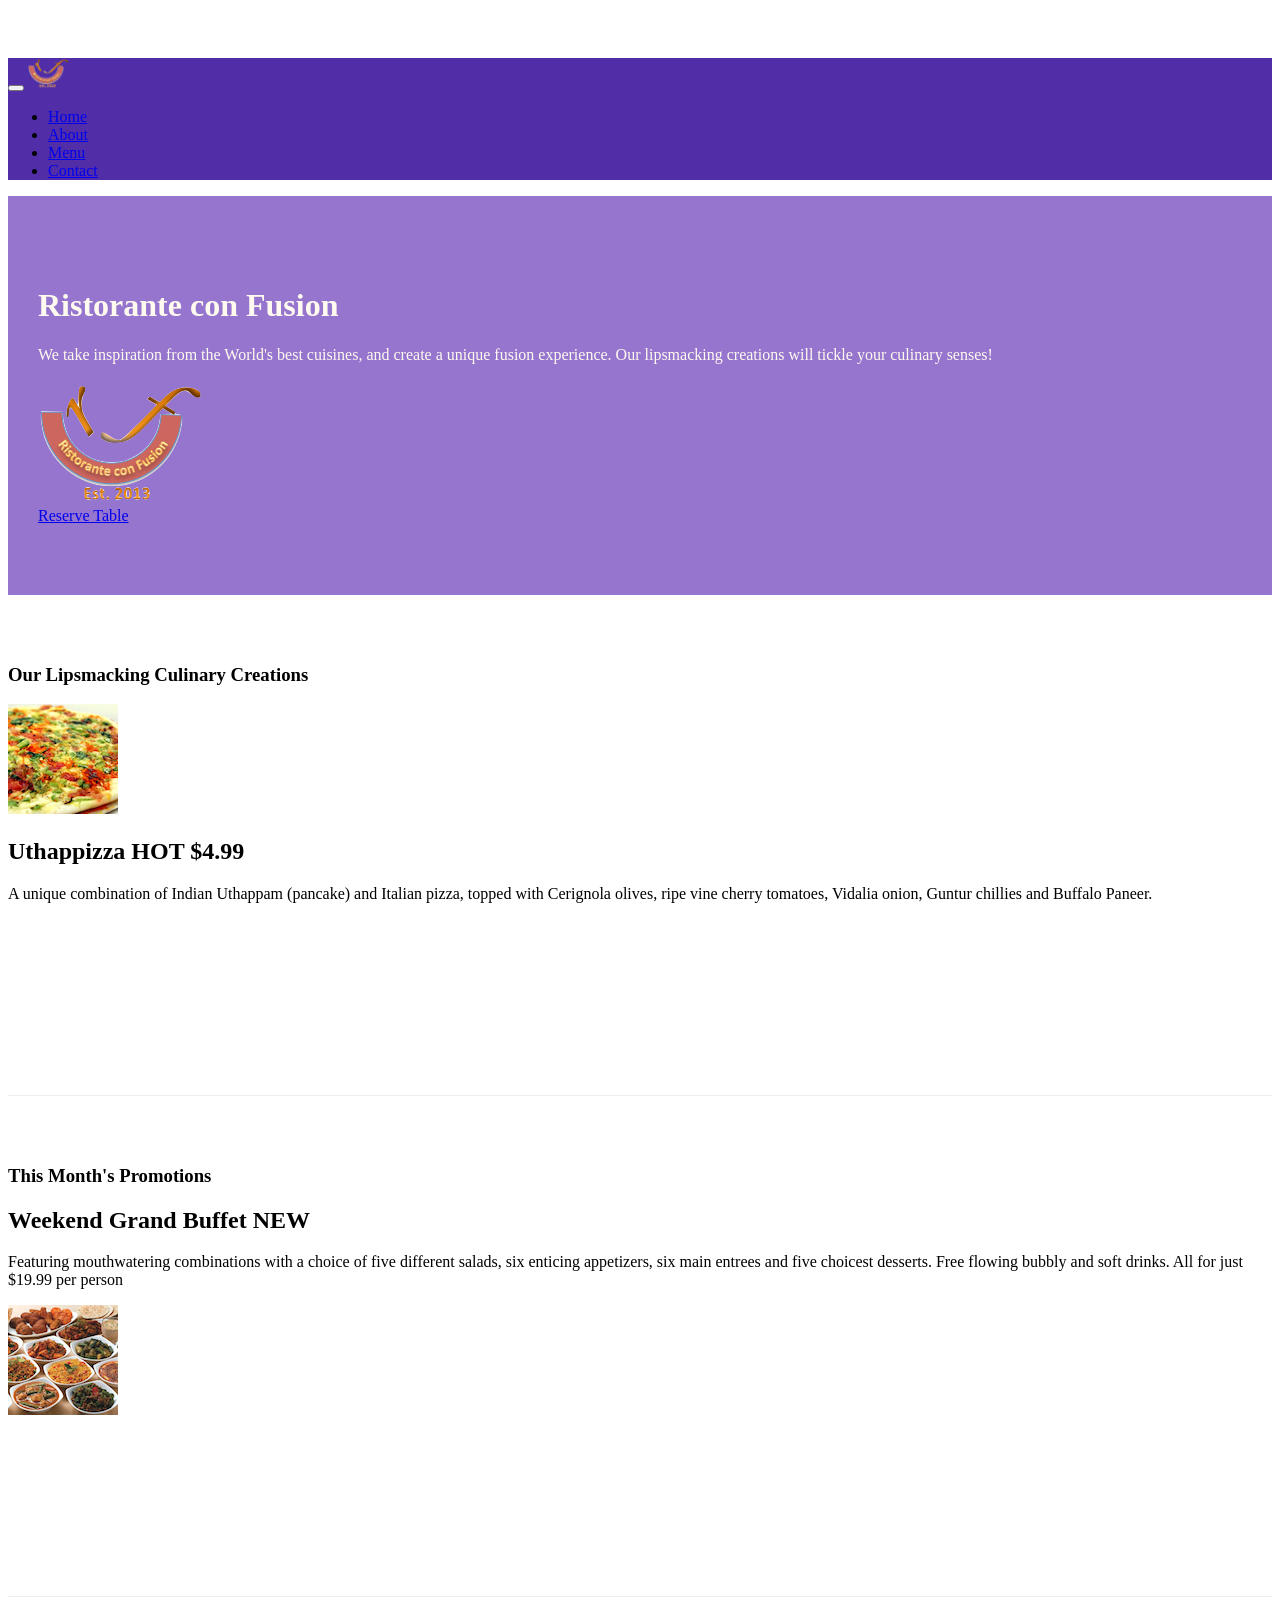
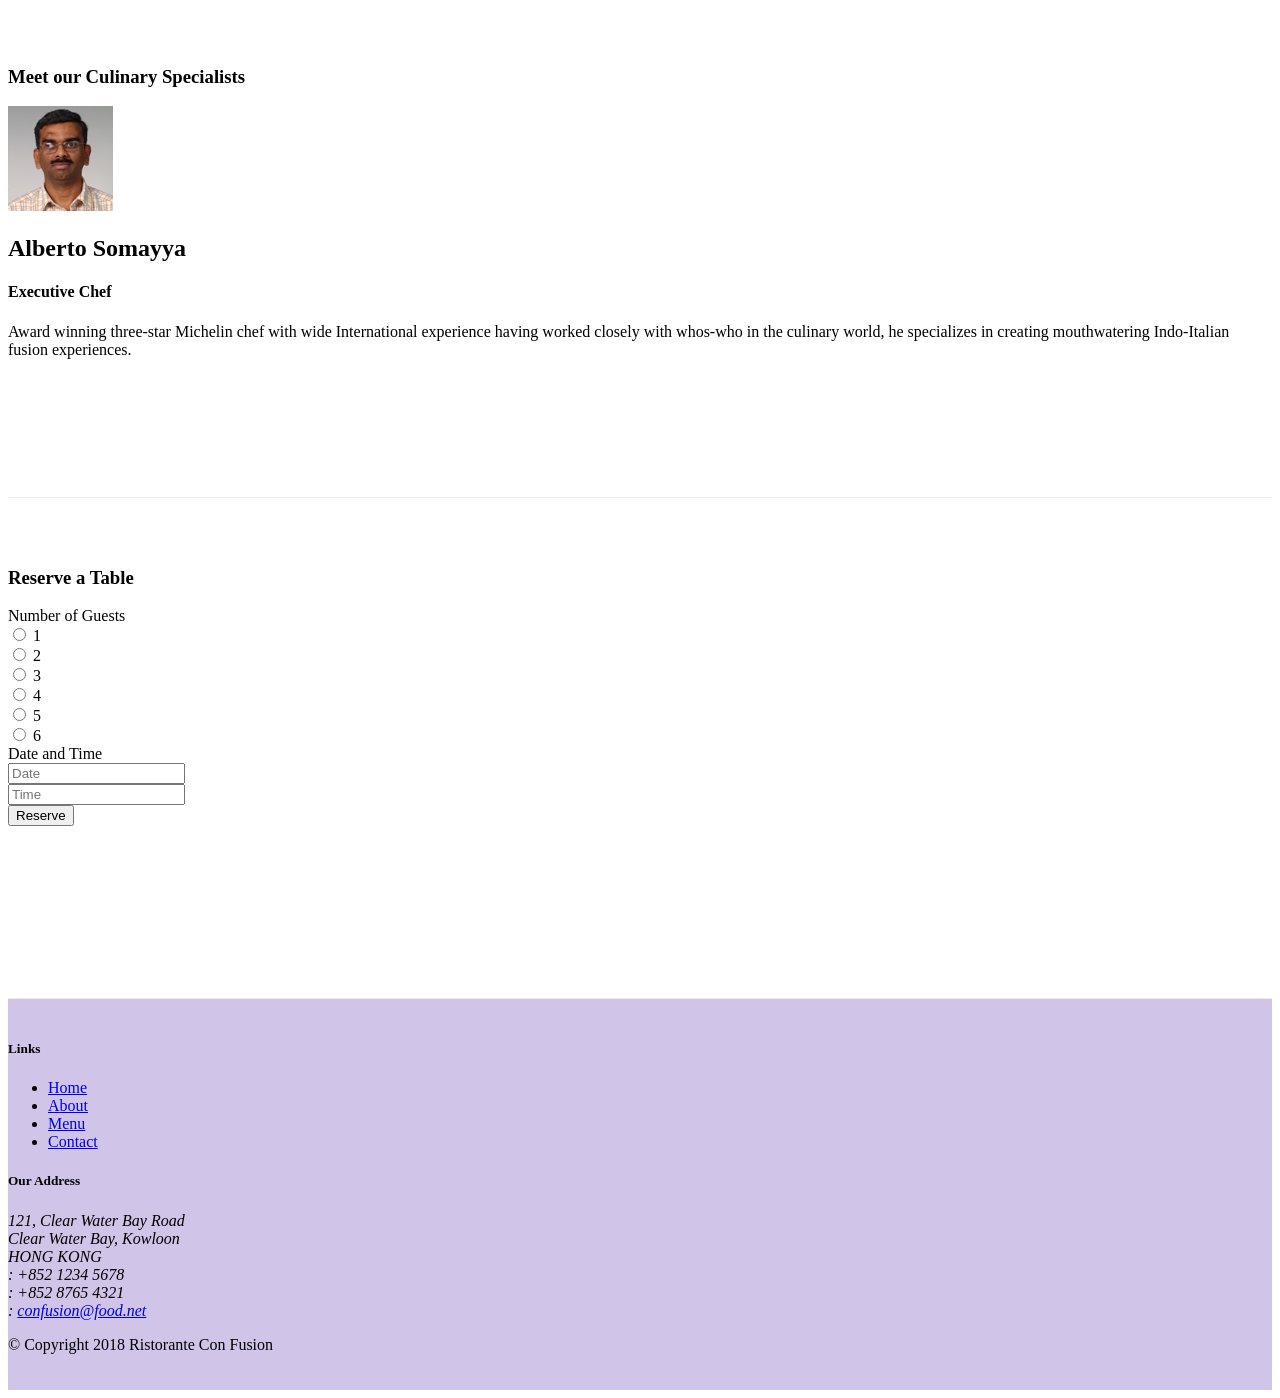
==== index.html @ df8a65fa "initial repository" ====
<!DOCTYPE html>
<html lang="en">

<head>
  <meta charset="UTF-8">
  <meta http-equiv="X-UA-Compatible" content="IE=edge">
  <meta name="viewport" content="width=device-width, initial-scale=1.0 shrink-to-fit=no">
  <link rel="stylesheet" href="node_modules/bootstrap/dist/css/bootstrap.min.css" />
  <link rel="stylesheet" href="node_modules/font-awesome/css/font-awesome.min.css" />
  <link rel="stylesheet" href="node_modules/bootstrap-social/bootstrap-social.css" />
  <link rel="stylesheet" href="./css/styles.css" />
  <title>Ristorante Con Fusion</title>
</head>

<body>
  <nav class="navbar navbar-dark navbar-expand-sm fixed-top">
    <div class="container">
      <button class="navbar-toggler" type="button" data-toggle="collapse" data-target="#Navbar">
        <span class="navbar-toggler-icon"></span>
      </button>
      <a class="navbar-brand mr-auto" href="/index.html"><img src="img/logo.png" height="30" width="41"></a>
      <div class="collapse navbar-collapse" id="Navbar">
        <ul class="navbar-nav mr-auto">
          <li class="nav-item active"><a class="nav-link" href="#"><span class="fa fa-home fa-lg"></span> Home</a></li>
          <li class="nav-item"><a class="nav-link" href="/aboutus.html"><span class="fa fa-info fa-lg"></span> About</a>
          </li>
          <li class="nav-item"><a class="nav-link" href="#"><span class="fa fa-list fa-lg"></span> Menu</a></li>
          <li class="nav-item"><a class="nav-link" href="/contactus.html"><span class="fa fa-address-card fa-lg"></span>
              Contact</a></li>
        </ul>
      </div>
    </div>
  </nav>
  <header class="jumbotron">
    <div class="container">
      <div class="row row-header">
        <div class="col-12 col-sm-6">
          <h1>Ristorante con Fusion</h1>
          <p>We take inspiration from the World's best cuisines, and create a unique fusion experience. Our lipsmacking
            creations will tickle your culinary senses!</p>
        </div>
        <div class="col-12 col-sm-3 align-self-center">
          <img src="img/logo.png" class="img-fluid">
        </div>
        <div class="col-12 col-sm-3 align-self-center">
          <a href="#reserve-table" class="btn btn-block btn-sm btn-warning">Reserve Table</a>
        </div>
      </div>
    </div>
    </div>
  </header>

  <div class="container">
    <div class="row row-content align-items-center">
      <div class="col-12 col-sm-4 order-sm-last col-md-3">
        <h3>Our Lipsmacking Culinary Creations</h3>
      </div>
      <div class="col col-sm order-sm-first col-md">
        <div class="media">
          <img class="d-flex mr-3 img-thumbnail align-self-center" src="img/uthappizza.png" alt="uthappizza">
          <div class="media-body">
            <h2 class="mt-0">Uthappizza <span class="badge badge-danger">HOT</span> <span
                class="badge badge-pill badge-secondary">$4.99</span></h2>
            <p class="d-none d-sm-block">A unique combination of Indian Uthappam (pancake) and Italian pizza, topped
              with Cerignola olives, ripe
              vine
              cherry tomatoes, Vidalia onion, Guntur chillies and Buffalo Paneer.</p>
          </div>
        </div>
      </div>
    </div>


    <div class="row row-content align-items-center">
      <div class="col-12 col-sm-4 col-md-3">
        <h3>This Month's Promotions</h3>
      </div>
      <div class="col col-sm col-md">
        <div class="media">
          <div class="media-body">
            <h2 class="mt-0">Weekend Grand Buffet <span class="badge badge-danger">NEW</span></h2>
            <p class="d-none d-sm-block">Featuring mouthwatering combinations with a choice of five different salads,
              six enticing appetizers, six
              main entrees and five choicest desserts. Free flowing bubbly and soft drinks. All for just $19.99 per
              person
            </p>
          </div>
          <img class="d-flex ml-3 img-thumbnail align-self-center" src="img/buffet.png" alt="buffet">
        </div>

      </div>
    </div>

    <div class="row row-content align-items-center">
      <div class="col-12 col-sm-4 order-sm-last col-md-3">
        <h3>Meet our Culinary Specialists</h3>
      </div>
      <div class="col col-sm order-sm-first col-md">
        <div class="media">
          <img class="d-flex mr-3 img-thumbnail align-self-center" src="img/alberto.png" alt="alberto">
          <div class="media-body">
            <h2 class="mt-0">Alberto Somayya</h2>
            <h4>Executive Chef</h4>
            <p class="d-none d-sm-block">Award winning three-star Michelin chef with wide International experience having worked closely with
              whos-who
              in the culinary world, he specializes in creating mouthwatering Indo-Italian fusion experiences. </p>
          </div>
        </div>
      </div>
    </div>

    <div class="row row-content align-items-center">
      <div class="col-12 col-sm-8 offset-sm-2">
        <div class="card">
          <h3 class="card-header bg-warning text-white">Reserve a Table</h3>
          <div class="card-body">
            <form>
              <div class="form-group row">
                <label for="numguests" class="col-sm-2 col-form-label">Number of Guests</label>
                <div class="col-sm-10">
                  <div class="form-check form-check-inline">
                    <input type="radio" class="form-check-input" id="radio1" name="optradio" value=1>
                    <label class="form-check-label" for="radio1">1</label>
                  </div>
                  <div class="form-check form-check-inline">
                    <input type="radio" class="form-check-input" id="radio2" name="optradio" value=2>
                    <label class="form-check-label" for="radio2">2</label>
                  </div>
                  <div class="form-check form-check-inline">
                    <input type="radio" class="form-check-input" id="radio3" name="optradio" value=3>
                    <label class="form-check-label" for="radio3">3</label>
                  </div>
                  <div class="form-check form-check-inline">
                    <input type="radio" class="form-check-input" id="radio4" name="optradio" value=4>
                    <label class="form-check-label" for="radio4">4</label>
                  </div>
                  <div class="form-check form-check-inline">
                    <input type="radio" class="form-check-input" id="radio5" name="optradio" value=5>
                    <label class="form-check-label" for="radio5">5</label>
                  </div>
                  <div class="form-check form-check-inline">
                    <input type="radio" class="form-check-input" id="radio6" name="optradio" value=6>
                    <label class="form-check-label" for="radio6">6</label>
                  </div>
                </div>
              </div>
              <div class="form-group row">
                <label for="numguests" class="col-sm-2 col-form-label">Date and Time</label>
                <div class="col-12 col-sm-3">
                  <input type="text" class="form-control" id="date" name="date" placeholder="Date">
                </div>
                <div class="col-12 col-sm-3">
                  <input type="text" class="form-control" id="time" name="time" placeholder="Time">
                </div>
              </div>
              <div id="reserve-table" class="form-group row">
                <div class="offset-sm-2 col-sm-10">
                  <button type="submit" class="btn btn-primary">Reserve</button>
                </div>
              </div>
            </form>
          </div>
        </div>
      </div>
    </div>
  </div>

  <footer class="footer">
    <div class="container">
      <div class="row">
        <div class="col-4 offset-1 col-sm-2">
          <h5>Links</h5>
          <ul class="list-unstyled">
            <li><a href="#">Home</a></li>
            <li><a href="#">About</a></li>
            <li><a href="#">Menu</a></li>
            <li><a href="#">Contact</a></li>
          </ul>
        </div>
        <div class="col-7 col-sm-5">
          <h5>Our Address</h5>
          <address>
            121, Clear Water Bay Road<br>
            Clear Water Bay, Kowloon<br>
            HONG KONG<br>
            <i class="fa fa-phone fa-lg"></i>: +852 1234 5678<br>
            <i class="fa fa-fax fa-lg"></i>: +852 8765 4321<br>
            <i class="fa fa-envelope fa-lg"></i>: <a href="mailto:confusion@food.net">confusion@food.net</a>
          </address>
        </div>
        <div class="col-12 col-sm-4 align-self-center">
          <div class="text-center">
            <a class="btn btn-social-icon btn-google" href="http://google.com/+"><i
                class="fa fa-google-plus fa-lg"></i></a>
            <a class="btn btn-social-icon btn-facebook" href="http://www.facebook.com/profile.php?id="><i
                class="fa fa-facebook fa-lg"></i></a>
            <a class="btn btn-social-icon btn-linkedin" href="http://www.linkedin.com/in/"><i
                class="fa fa-linkedin fa-lg"></i></a>
            <a class="btn btn-social-icon btn-twitter" href="http://twitter.com/"><i
                class="fa fa-twitter fa-lg"></i></a>
            <a class="btn btn-social-icon btn-google" href="http://youtube.com/"><i class="fa fa-youtube fa-lg"></i></a>
            <a class="btn btn-social-icon" href="mailto:"><i class="fa fa-envelope fa-lg"></i></a>
          </div>
        </div>
      </div>
      <div class="row justify-content-center">
        <div class="col-auto">
          <p>© Copyright 2018 Ristorante Con Fusion</p>
        </div>
      </div>
    </div>
  </footer>
</body>

<script src="https://code.jquery.com/jquery-3.2.1.slim.min.js"
  integrity="sha384-KJ3o2DKtIkvYIK3UENzmM7KCkRr/rE9/Qpg6aAZGJwFDMVNA/GpGFF93hXpG5KkN" crossorigin="anonymous"></script>
<script src="https://maxcdn.bootstrapcdn.com/bootstrap/4.0.0-beta/js/bootstrap.min.js"
  integrity="sha384-h0AbiXch4ZDo7tp9hKZ4TsHbi047NrKGLO3SEJAg45jXxnGIfYzk4Si90RDIqNm1" crossorigin="anonymous"></script>
<script src="https://cdnjs.cloudflare.com/ajax/libs/popper.js/1.11.0/umd/popper.min.js"
  integrity="sha384-b/U6ypiBEHpOf/4+1nzFpr53nxSS+GLCkfwBdFNTxtclqqenISfwAzpKaMNFNmj4" crossorigin="anonymous"></script>

</html>
---- css/styles.css ----
.row-header {
  margin: 0px auto;
  padding: 0px auto;
}

.row-content{
  margin: 0px auto;
  padding: 50px 0px;
  border-bottom: 1px ridge;
  min-height: 400px;
}

.footer {
  background-color: #D1C4E9;
  margin: 0px auto;
  padding: 20px 0px;
}

.jumbotron {
  padding: 70px 30px;
  margin: 0px auto;
  background: #9575CD;
  color:floralwhite;
}

.address {
  font-size: 80%;
  margin: 0px;
  color: #0f0f0f
}

body{
  padding: 50px 0px 0px 0px;
  z-index:0;
}

.navbar-dark {
   background-color: #512DA8;
}
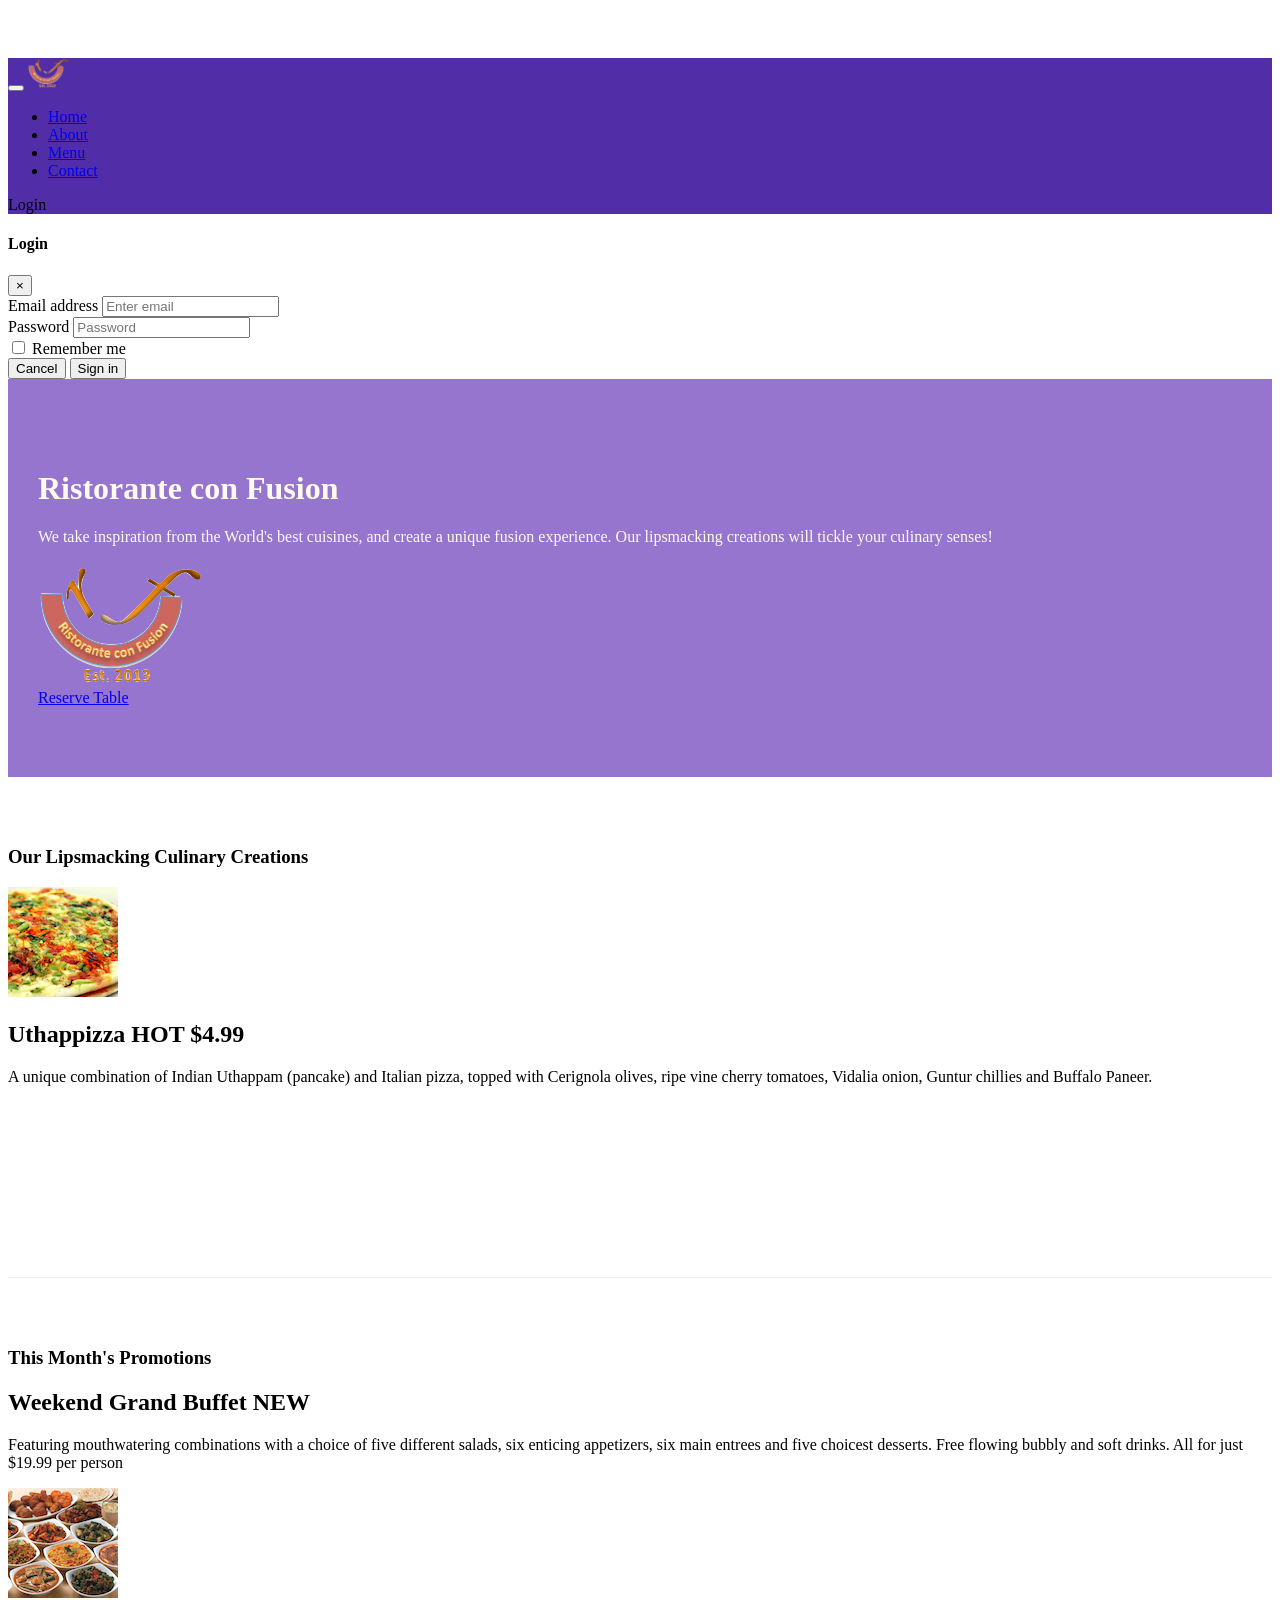
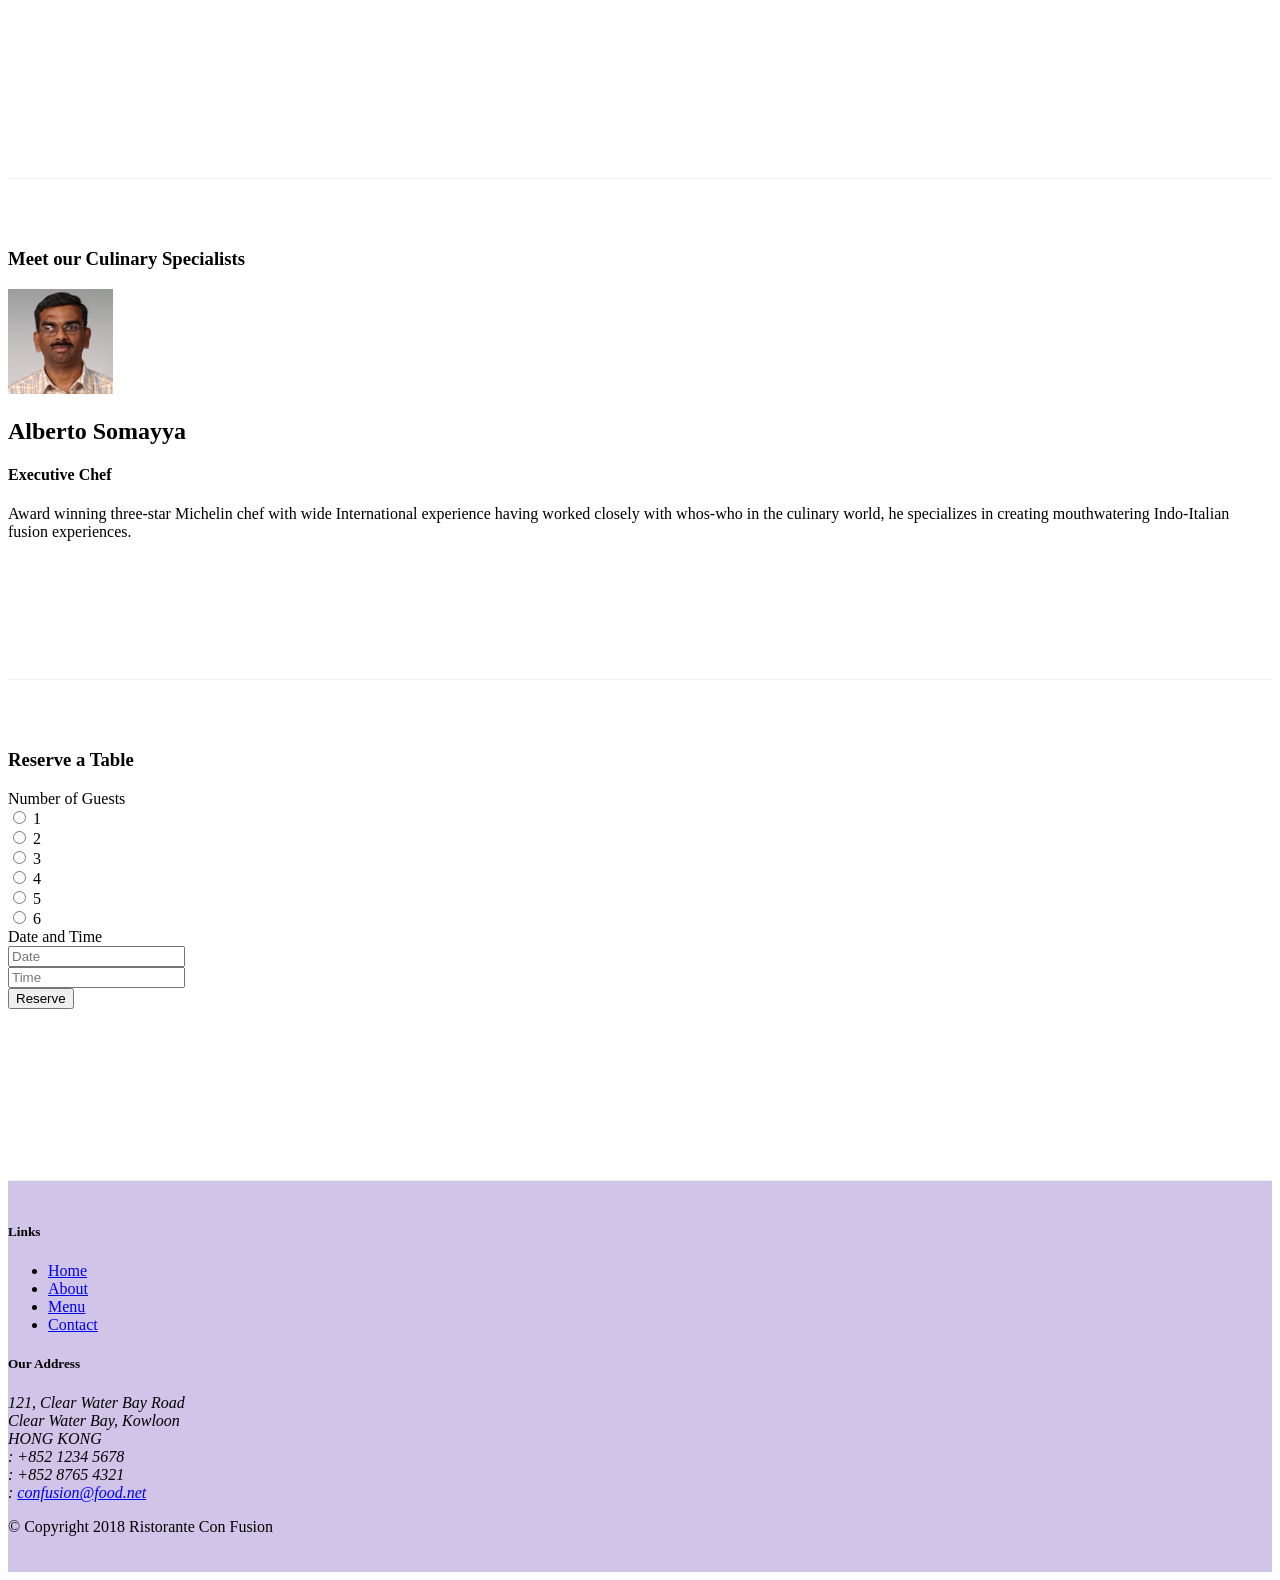
==== commit cf4fa1cf: "tooltips & modals" ====
--- a/index.html
+++ b/index.html
@@ -28,9 +28,53 @@
           <li class="nav-item"><a class="nav-link" href="/contactus.html"><span class="fa fa-address-card fa-lg"></span>
               Contact</a></li>
         </ul>
+        <span class="navbar-text">
+          <a data-toggle="modal" data-target="#loginModal">
+            <span class="fa fa-sign-in"></span> Login
+          </a>
+        </span>
       </div>
     </div>
   </nav>
+
+  <div id="loginModal" class="modal fade" role="dialog">
+    <div class="modal-dialog modal-lg" role="content">
+      <div class="modal-content">
+        <div class="modal-header">
+          <h4 class="modal-title">Login</h4>
+          <button type="button" class="close" data-dismiss="modal">
+            &times;
+          </button>
+        </div>
+        <div class="modal-body">
+          <form>
+            <div class="form-row">
+                <div class="form-group col-sm-4">
+                        <label class="sr-only" for="exampleInputEmail3">Email address</label>
+                        <input type="email" class="form-control form-control-sm mr-1" id="exampleInputEmail3" placeholder="Enter email">
+                </div>
+                <div class="form-group col-sm-4">
+                    <label class="sr-only" for="exampleInputPassword3">Password</label>
+                    <input type="password" class="form-control form-control-sm mr-1" id="exampleInputPassword3" placeholder="Password">
+                </div>
+                <div class="col-sm-auto">
+                    <div class="form-check">
+                        <input class="form-check-input" type="checkbox">
+                        <label class="form-check-label"> Remember me
+                        </label>
+                    </div>
+                </div>
+            </div>
+            <div class="form-row">
+                <button type="button" class="btn btn-secondary btn-sm ml-auto" data-dismiss="modal">Cancel</button>
+                <button type="submit" class="btn btn-primary btn-sm ml-1">Sign in</button>        
+            </div>
+        </form>
+        </div>
+      </div>
+    </div>
+  </div>
+
   <header class="jumbotron">
     <div class="container">
       <div class="row row-header">
@@ -43,7 +87,10 @@
           <img src="img/logo.png" class="img-fluid">
         </div>
         <div class="col-12 col-sm-3 align-self-center">
-          <a href="#reserve-table" class="btn btn-block btn-sm btn-warning">Reserve Table</a>
+          <a href="#reserve-table" data-toggle="tooltip" data-html="true"
+            title="Or Call us at <br><strong>+852 12345678 </strong>" data-placement="bottom"
+            class="btn btn-block btn-sm btn-warning">Reserve Table
+          </a>
         </div>
       </div>
     </div>
@@ -101,7 +148,8 @@
           <div class="media-body">
             <h2 class="mt-0">Alberto Somayya</h2>
             <h4>Executive Chef</h4>
-            <p class="d-none d-sm-block">Award winning three-star Michelin chef with wide International experience having worked closely with
+            <p class="d-none d-sm-block">Award winning three-star Michelin chef with wide International experience
+              having worked closely with
               whos-who
               in the culinary world, he specializes in creating mouthwatering Indo-Italian fusion experiences. </p>
           </div>
@@ -214,9 +262,14 @@
 
 <script src="https://code.jquery.com/jquery-3.2.1.slim.min.js"
   integrity="sha384-KJ3o2DKtIkvYIK3UENzmM7KCkRr/rE9/Qpg6aAZGJwFDMVNA/GpGFF93hXpG5KkN" crossorigin="anonymous"></script>
+<script src="https://cdnjs.cloudflare.com/ajax/libs/popper.js/1.11.0/umd/popper.min.js"
+  integrity="sha384-b/U6ypiBEHpOf/4+1nzFpr53nxSS+GLCkfwBdFNTxtclqqenISfwAzpKaMNFNmj4" crossorigin="anonymous"></script>
 <script src="https://maxcdn.bootstrapcdn.com/bootstrap/4.0.0-beta/js/bootstrap.min.js"
   integrity="sha384-h0AbiXch4ZDo7tp9hKZ4TsHbi047NrKGLO3SEJAg45jXxnGIfYzk4Si90RDIqNm1" crossorigin="anonymous"></script>
-<script src="https://cdnjs.cloudflare.com/ajax/libs/popper.js/1.11.0/umd/popper.min.js"
-  integrity="sha384-b/U6ypiBEHpOf/4+1nzFpr53nxSS+GLCkfwBdFNTxtclqqenISfwAzpKaMNFNmj4" crossorigin="anonymous"></script>
+<script>
+  $(document).ready(function () {
+    $('[data-toggle="tooltip"]').tooltip();
+  });
+</script>
 
 </html>
--- a/css/styles.css
+++ b/css/styles.css
@@ -37,3 +37,10 @@
 .navbar-dark {
    background-color: #512DA8;
 }
+
+.tab-content {
+  border-left: 1px solid #ddd;
+  border-right: 1px solid #ddd;
+  border-bottom: 1px solid #ddd;
+  padding: 10px;
+}
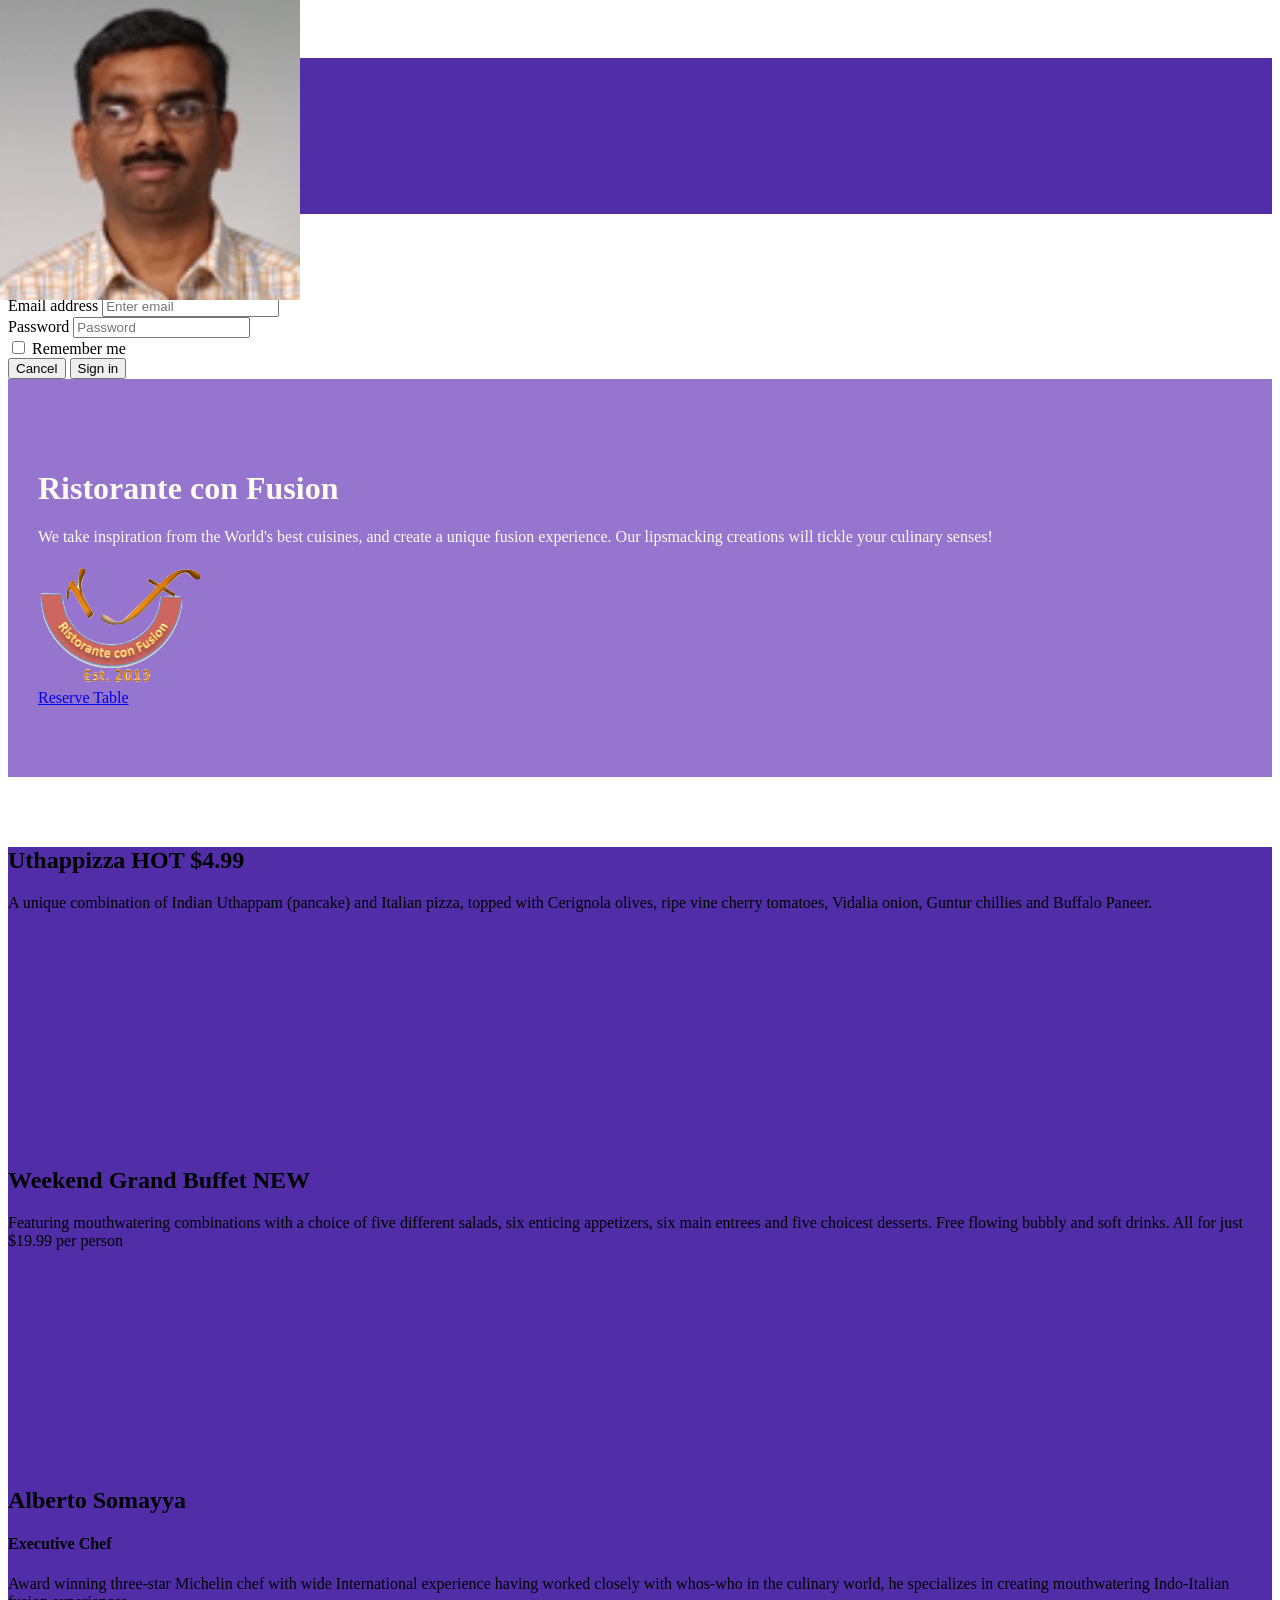
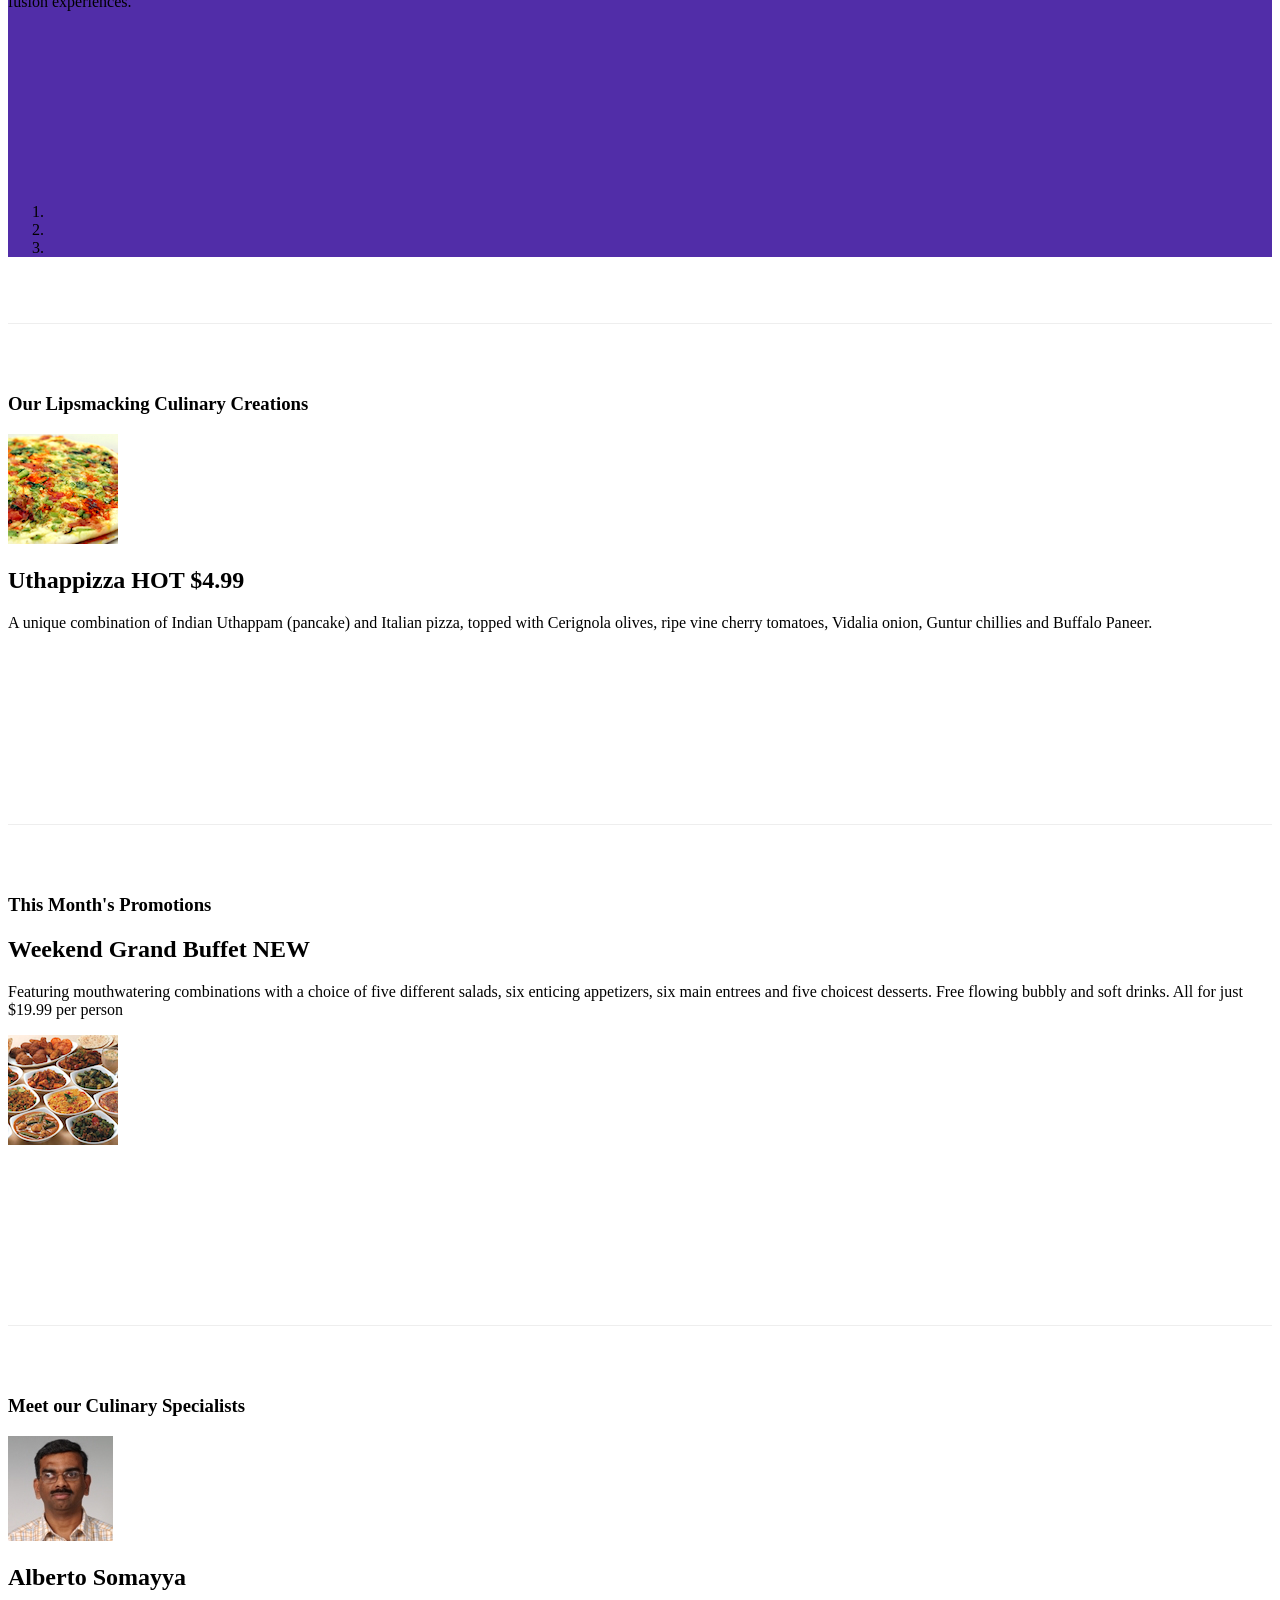
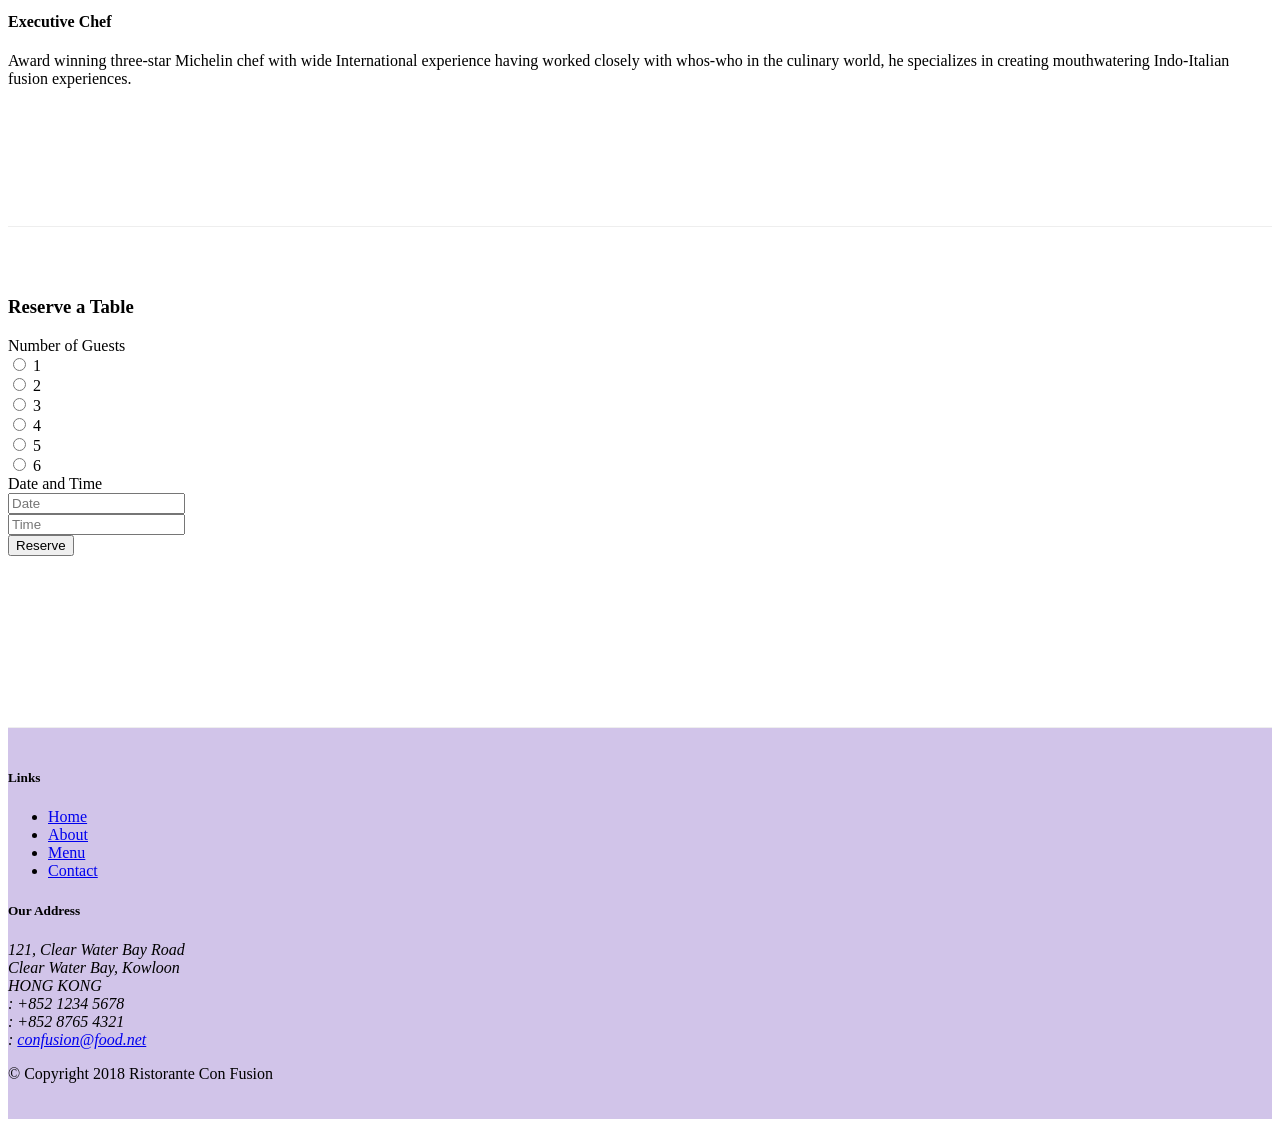
==== commit a1380ceb: "carousel" ====
--- a/index.html
+++ b/index.html
@@ -49,27 +49,29 @@
         <div class="modal-body">
           <form>
             <div class="form-row">
-                <div class="form-group col-sm-4">
-                        <label class="sr-only" for="exampleInputEmail3">Email address</label>
-                        <input type="email" class="form-control form-control-sm mr-1" id="exampleInputEmail3" placeholder="Enter email">
-                </div>
-                <div class="form-group col-sm-4">
-                    <label class="sr-only" for="exampleInputPassword3">Password</label>
-                    <input type="password" class="form-control form-control-sm mr-1" id="exampleInputPassword3" placeholder="Password">
-                </div>
-                <div class="col-sm-auto">
-                    <div class="form-check">
-                        <input class="form-check-input" type="checkbox">
-                        <label class="form-check-label"> Remember me
-                        </label>
-                    </div>
-                </div>
+              <div class="form-group col-sm-4">
+                <label class="sr-only" for="exampleInputEmail3">Email address</label>
+                <input type="email" class="form-control form-control-sm mr-1" id="exampleInputEmail3"
+                  placeholder="Enter email">
+              </div>
+              <div class="form-group col-sm-4">
+                <label class="sr-only" for="exampleInputPassword3">Password</label>
+                <input type="password" class="form-control form-control-sm mr-1" id="exampleInputPassword3"
+                  placeholder="Password">
+              </div>
+              <div class="col-sm-auto">
+                <div class="form-check">
+                  <input class="form-check-input" type="checkbox">
+                  <label class="form-check-label"> Remember me
+                  </label>
+                </div>
+              </div>
             </div>
             <div class="form-row">
-                <button type="button" class="btn btn-secondary btn-sm ml-auto" data-dismiss="modal">Cancel</button>
-                <button type="submit" class="btn btn-primary btn-sm ml-1">Sign in</button>        
+              <button type="button" class="btn btn-secondary btn-sm ml-auto" data-dismiss="modal">Cancel</button>
+              <button type="submit" class="btn btn-primary btn-sm ml-1">Sign in</button>
             </div>
-        </form>
+          </form>
         </div>
       </div>
     </div>
@@ -98,6 +100,60 @@
   </header>
 
   <div class="container">
+    <div class="row row-content">
+      <div class="col">
+        <div id="mycarousel" class="carousel slide" data-ride="carousel">
+          <div class="carousel-inner" role="listbox">
+            <div class="carousel-item active">
+              <img class="d-block img-fluid" src="img/uthappizza.png" alt="uthapizza">
+              <div class="carousel-caption d-none d-md-block">
+                <h2 class="mt-0">Uthappizza <span class="badge badge-danger">HOT</span> <span
+                    class="badge badge-pill badge-secondary">$4.99</span></h2>
+                <p class="d-none d-sm-block">A unique combination of Indian Uthappam (pancake) and Italian pizza, topped
+                  with Cerignola olives, ripe
+                  vine
+                  cherry tomatoes, Vidalia onion, Guntur chillies and Buffalo Paneer.</p>
+              </div>
+            </div>
+            <div class="carousel-item">
+              <img class="d-block img-fluid" src="img/buffet.png" alt="buffet">
+              <div class="carousel-caption d-none d-md-block">
+                <h2 class="mt-0">Weekend Grand Buffet <span class="badge badge-danger">NEW</span></h2>
+                <p class="d-none d-sm-block">Featuring mouthwatering combinations with a choice of five different
+                  salads,
+                  six enticing appetizers, six
+                  main entrees and five choicest desserts. Free flowing bubbly and soft drinks. All for just $19.99 per
+                  person
+                </p>
+              </div>
+            </div>
+
+            <div class="carousel-item">
+              <img class="d-block img-fluid" src="img/alberto.png" alt="alberto">
+              <div class="carousel-caption d-none d-md-block">
+                <h2 class="mt-0">Alberto Somayya</h2>
+                <h4>Executive Chef</h4>
+                <p class="d-none d-sm-block">Award winning three-star Michelin chef with wide International experience
+                  having worked closely with
+                  whos-who
+                  in the culinary world, he specializes in creating mouthwatering Indo-Italian fusion experiences. </p>
+              </div>
+            </div>            
+          </div>
+          <ol class="carousel-indicators">
+            <li data-target="#mycarousel" data-slide-to="0" class="active"></li>
+            <li data-target="#mycarousel" data-slide-to="1"></li>
+            <li data-target="#mycarousel" data-slide-to="2"></li>
+          </ol>
+          <a class="carousel-control-prev" href="#mycarousel" role="button" data-slide="prev">
+            <span class="carousel-control-prev-icon"></span>
+          </a>
+          <a class="carousel-control-next" href="#mycarousel" role="button" data-slide="next">
+            <span class="carousel-control-next-icon"></span>
+          </a>
+        </div>
+      </div>
+    </div>
     <div class="row row-content align-items-center">
       <div class="col-12 col-sm-4 order-sm-last col-md-3">
         <h3>Our Lipsmacking Culinary Creations</h3>
--- a/css/styles.css
+++ b/css/styles.css
@@ -44,3 +44,18 @@
   border-bottom: 1px solid #ddd;
   padding: 10px;
 }
+
+.carousel {
+  background: #512DA8;
+}
+
+.carousel-item {
+  height: 300px;
+}
+
+.carousel-item img {
+  position: absolute;
+  top: 0;
+  left: 0;
+  min-height: 300px;
+}
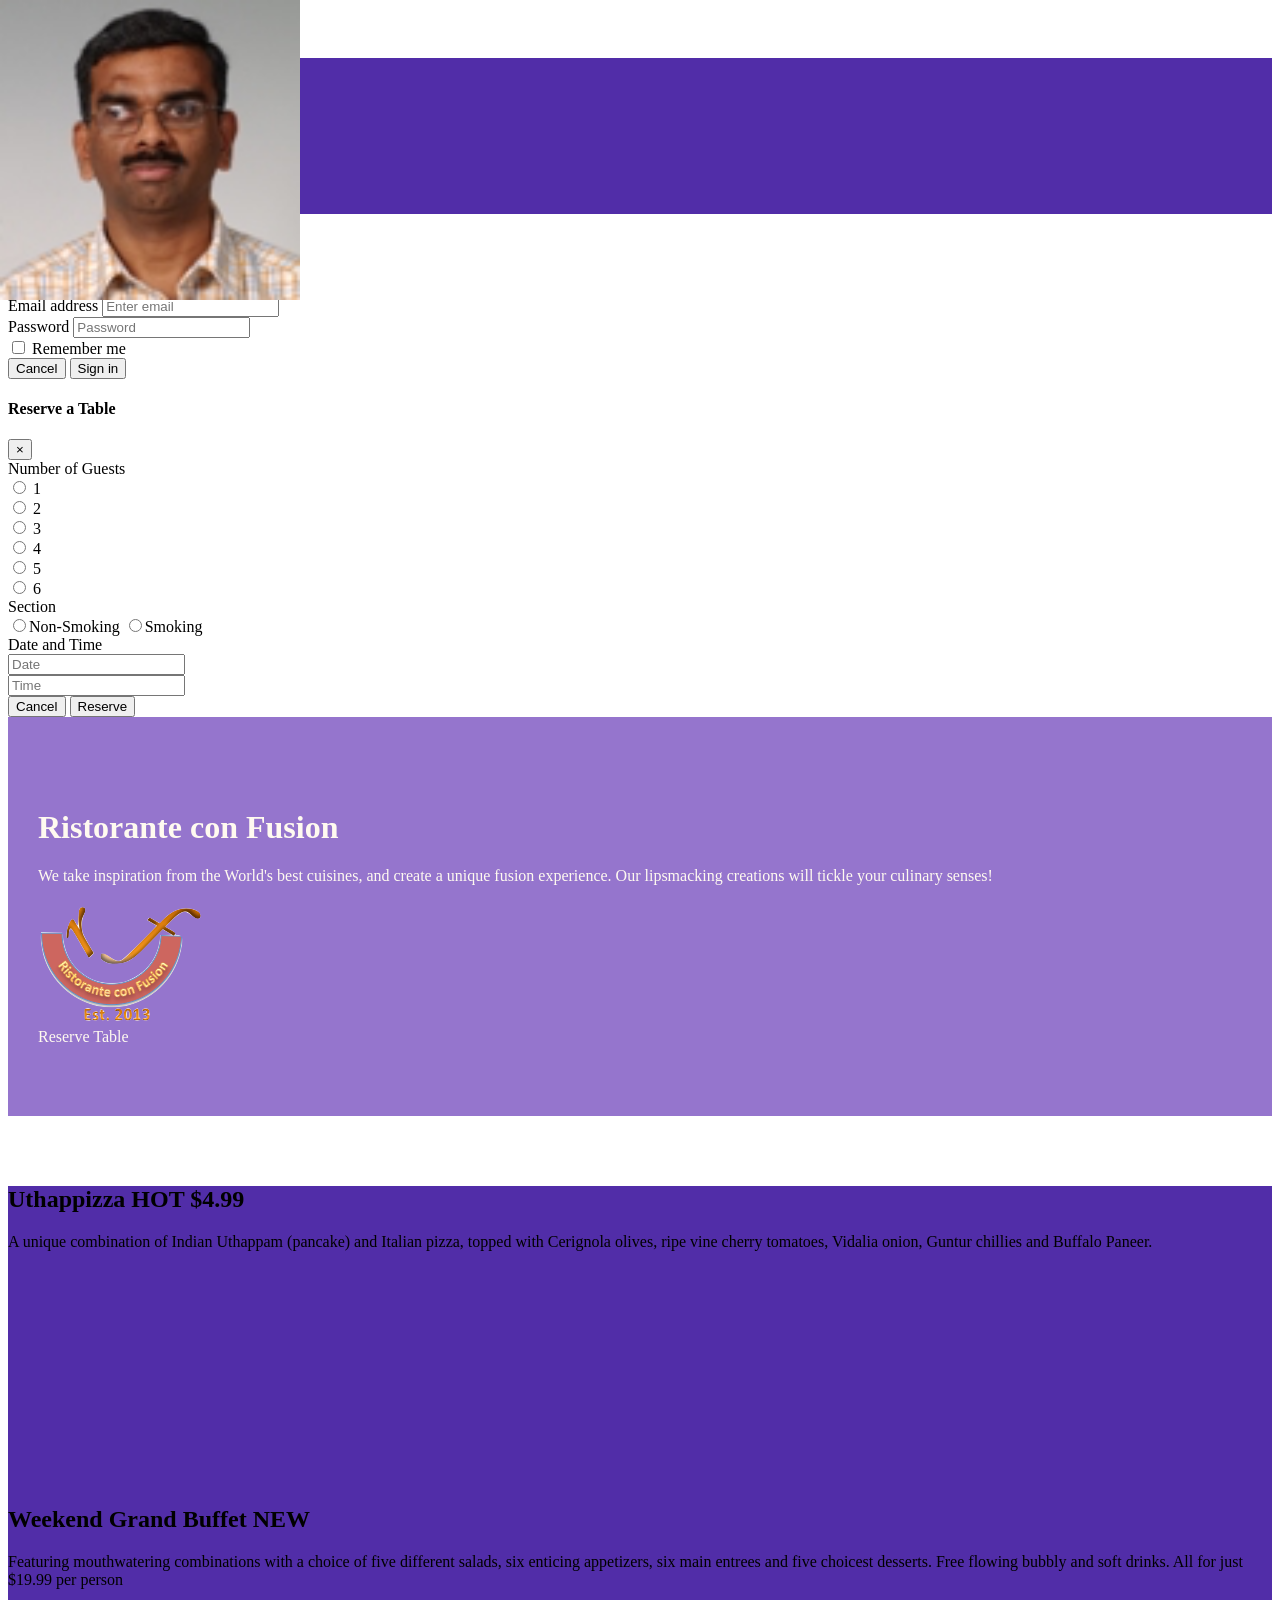
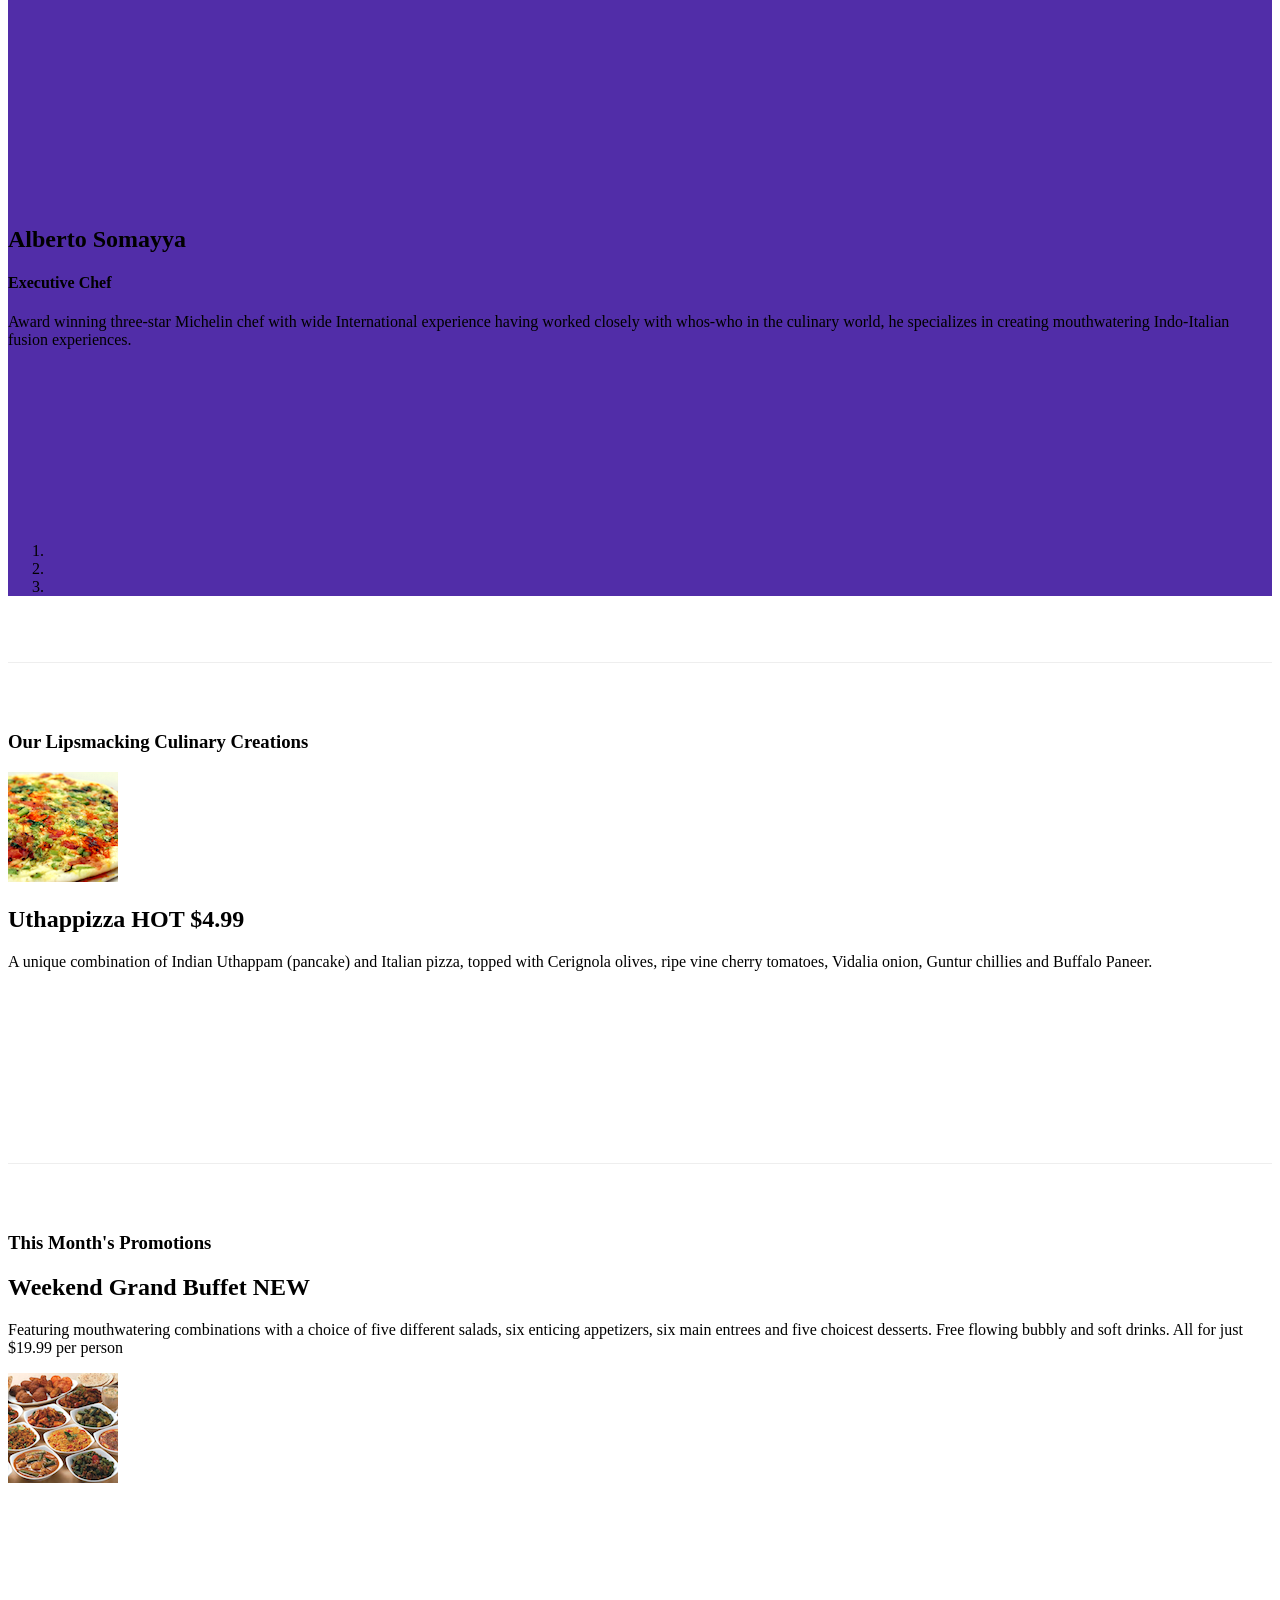
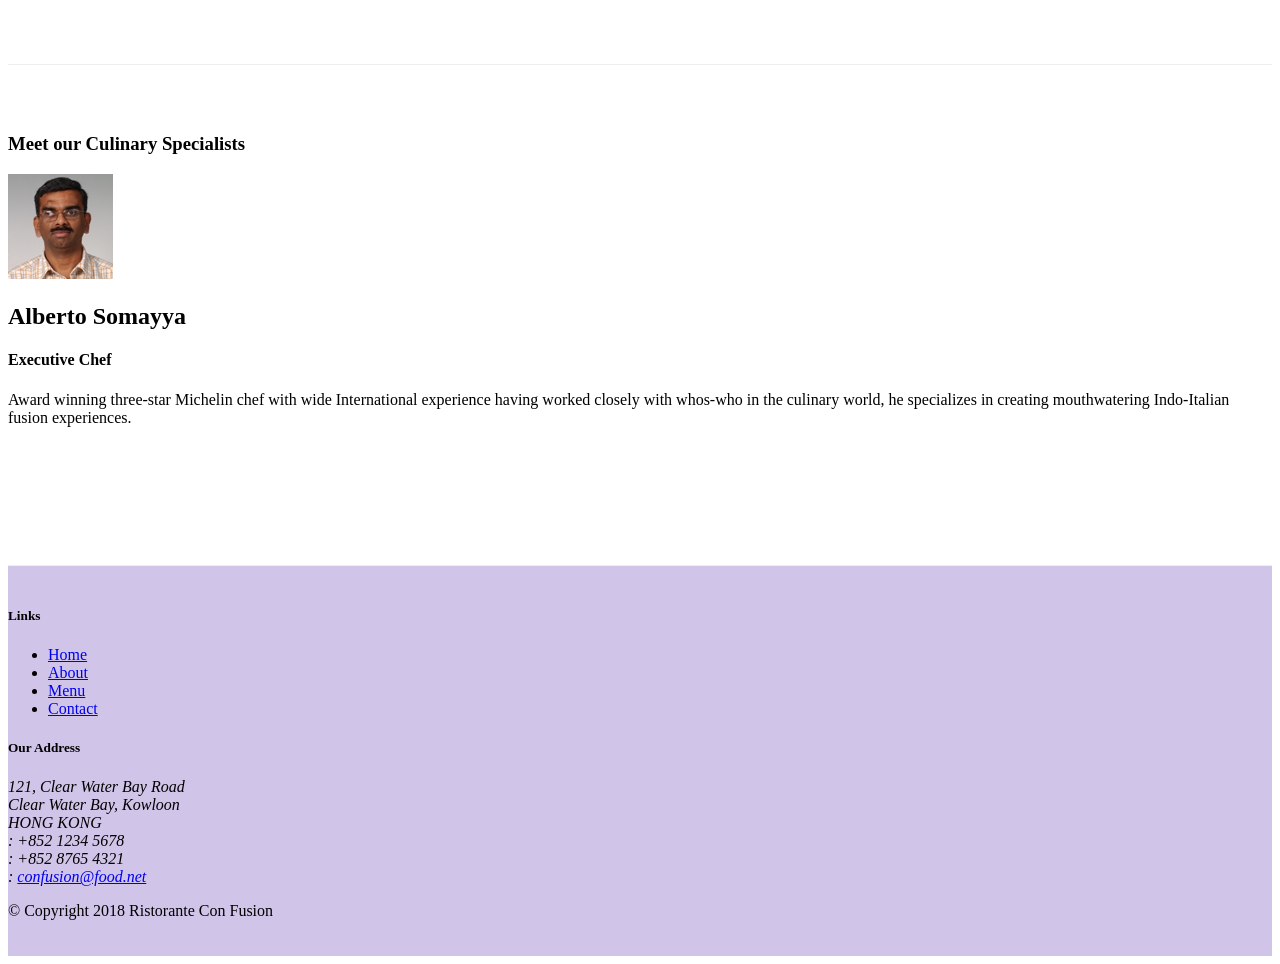
==== commit 4cc4d5f1: "completed assignment 3" ====
--- a/index.html
+++ b/index.html
@@ -77,6 +77,78 @@
     </div>
   </div>
 
+  <div id="reserveModal" class="modal fade" role="dialog">
+    <div class="modal-dialog modal-lg" role="content">
+      <div class="modal-content">
+        <div class="modal-header">
+          <h4 class="modal-title">Reserve a Table</h4>
+          <button type="button" class="close" data-dismiss="modal">
+            &times;
+          </button>
+        </div>
+        <div class="modal-body">
+          <form>
+            <div class="form-group row">
+              <label for="numguests" class="col-sm-2 col-form-label">Number of Guests</label>
+              <div class="col-sm-10">
+                <div class="form-check form-check-inline">
+                  <input type="radio" class="form-check-input" id="radio1" name="optradio" value=1>
+                  <label class="form-check-label" for="radio1">1</label>
+                </div>
+                <div class="form-check form-check-inline">
+                  <input type="radio" class="form-check-input" id="radio2" name="optradio" value=2>
+                  <label class="form-check-label" for="radio2">2</label>
+                </div>
+                <div class="form-check form-check-inline">
+                  <input type="radio" class="form-check-input" id="radio3" name="optradio" value=3>
+                  <label class="form-check-label" for="radio3">3</label>
+                </div>
+                <div class="form-check form-check-inline">
+                  <input type="radio" class="form-check-input" id="radio4" name="optradio" value=4>
+                  <label class="form-check-label" for="radio4">4</label>
+                </div>
+                <div class="form-check form-check-inline">
+                  <input type="radio" class="form-check-input" id="radio5" name="optradio" value=5>
+                  <label class="form-check-label" for="radio5">5</label>
+                </div>
+                <div class="form-check form-check-inline">
+                  <input type="radio" class="form-check-input" id="radio6" name="optradio" value=6>
+                  <label class="form-check-label" for="radio6">6</label>
+                </div>
+              </div>
+            </div>
+            <div class="form-group row">
+              <label for="section" class="col-sm-2 col-form-label">Section</label>
+              <div class="col-12 col-sm-10 btn-group btn-group-toggle" data-toggle="buttons">
+                <label class="btn btn-success">
+                  <input type="radio" name="options" id="non-smoking">Non-Smoking
+                </label>
+                <label class="btn btn-danger">
+                  <input type="radio" name="options" id="smoking">Smoking
+                </label>
+              </div>
+            </div>
+            <div class="form-group row">
+              <label for="numguests" class="col-sm-2 col-form-label">Date and Time</label>
+              <div class="col-12 col-sm-3">
+                <input type="text" class="form-control" id="date" name="date" placeholder="Date">
+              </div>
+              <div class="col-12 col-sm-3">
+                <input type="text" class="form-control" id="time" name="time" placeholder="Time">
+              </div>
+            </div>
+            <div id="reserve-table" class="form-group row">
+              <div class="offset-sm-2 col-sm-10">
+                <button type="button" data-dismiss="modal" class="btn btn-secondary">Cancel</button>
+                <button type="submit" class="btn btn-primary">Reserve</button>
+              </div>
+            </div>
+          </form>
+        </div>
+      </div>
+    </div>
+  </div>
+
   <header class="jumbotron">
     <div class="container">
       <div class="row row-header">
@@ -89,8 +161,7 @@
           <img src="img/logo.png" class="img-fluid">
         </div>
         <div class="col-12 col-sm-3 align-self-center">
-          <a href="#reserve-table" data-toggle="tooltip" data-html="true"
-            title="Or Call us at <br><strong>+852 12345678 </strong>" data-placement="bottom"
+          <a data-toggle="modal" data-target="#reserveModal"
             class="btn btn-block btn-sm btn-warning">Reserve Table
           </a>
         </div>
@@ -211,62 +282,7 @@
           </div>
         </div>
       </div>
-    </div>
-
-    <div class="row row-content align-items-center">
-      <div class="col-12 col-sm-8 offset-sm-2">
-        <div class="card">
-          <h3 class="card-header bg-warning text-white">Reserve a Table</h3>
-          <div class="card-body">
-            <form>
-              <div class="form-group row">
-                <label for="numguests" class="col-sm-2 col-form-label">Number of Guests</label>
-                <div class="col-sm-10">
-                  <div class="form-check form-check-inline">
-                    <input type="radio" class="form-check-input" id="radio1" name="optradio" value=1>
-                    <label class="form-check-label" for="radio1">1</label>
-                  </div>
-                  <div class="form-check form-check-inline">
-                    <input type="radio" class="form-check-input" id="radio2" name="optradio" value=2>
-                    <label class="form-check-label" for="radio2">2</label>
-                  </div>
-                  <div class="form-check form-check-inline">
-                    <input type="radio" class="form-check-input" id="radio3" name="optradio" value=3>
-                    <label class="form-check-label" for="radio3">3</label>
-                  </div>
-                  <div class="form-check form-check-inline">
-                    <input type="radio" class="form-check-input" id="radio4" name="optradio" value=4>
-                    <label class="form-check-label" for="radio4">4</label>
-                  </div>
-                  <div class="form-check form-check-inline">
-                    <input type="radio" class="form-check-input" id="radio5" name="optradio" value=5>
-                    <label class="form-check-label" for="radio5">5</label>
-                  </div>
-                  <div class="form-check form-check-inline">
-                    <input type="radio" class="form-check-input" id="radio6" name="optradio" value=6>
-                    <label class="form-check-label" for="radio6">6</label>
-                  </div>
-                </div>
-              </div>
-              <div class="form-group row">
-                <label for="numguests" class="col-sm-2 col-form-label">Date and Time</label>
-                <div class="col-12 col-sm-3">
-                  <input type="text" class="form-control" id="date" name="date" placeholder="Date">
-                </div>
-                <div class="col-12 col-sm-3">
-                  <input type="text" class="form-control" id="time" name="time" placeholder="Time">
-                </div>
-              </div>
-              <div id="reserve-table" class="form-group row">
-                <div class="offset-sm-2 col-sm-10">
-                  <button type="submit" class="btn btn-primary">Reserve</button>
-                </div>
-              </div>
-            </form>
-          </div>
-        </div>
-      </div>
-    </div>
+    </div>   
   </div>
 
   <footer class="footer">
@@ -322,10 +338,5 @@
   integrity="sha384-b/U6ypiBEHpOf/4+1nzFpr53nxSS+GLCkfwBdFNTxtclqqenISfwAzpKaMNFNmj4" crossorigin="anonymous"></script>
 <script src="https://maxcdn.bootstrapcdn.com/bootstrap/4.0.0-beta/js/bootstrap.min.js"
   integrity="sha384-h0AbiXch4ZDo7tp9hKZ4TsHbi047NrKGLO3SEJAg45jXxnGIfYzk4Si90RDIqNm1" crossorigin="anonymous"></script>
-<script>
-  $(document).ready(function () {
-    $('[data-toggle="tooltip"]').tooltip();
-  });
-</script>
-
+  
 </html>
